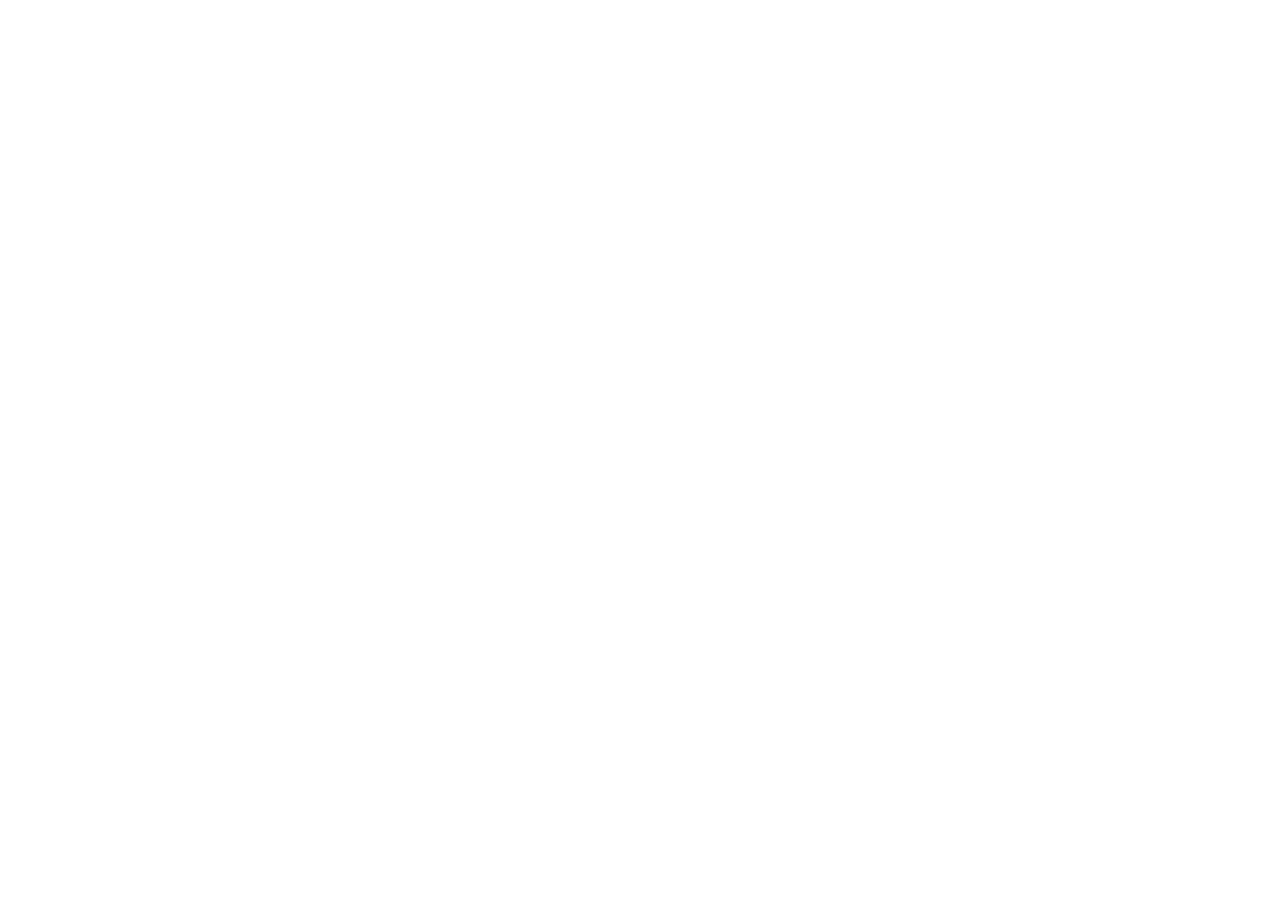
==== src/main/resources/templates/join.html @ 9500f648 "23.03.17" ====
<!DOCTYPE html>
<html lang="en" xmlns:th="http://www.thymeleaf.org">

<head>
    <meta charset="UTF-8">
    <title>join/title>
    <link rel="stylesheet" th:href="@{/css/join.css}">
</head>

<body>
    <h1>회원가입</h1>
    <form th:action="@{/joinOk}" method="post" th:object="${memberDto}" enctype="multipart/form-data">
        이메일: <input type="text" name="mEmail">
        비밀번호: <input type="password" name="mPw">
        우편번호: <input type="text" name="mZipcode">
        주소: <input type="text" name="mAddr1">
        상세주소: <input type="text" name="mAddr2">
        이름: <input type="text" name="mName">
        연락처: <input type="text" name="mTel">
        자기소개: <input type="memo" name="mIntro">
        희망포지션: <select name="mPosition">
            <option value="" selected>포지션</option>
            <option value="MULTI" selected>MultiPlayer</option>
            <option value="ST" selected>ST</option>
            <option value="MF" selected>MF</option>
            <option value="DF" selected>DF</option>
            <option value="GK" selected>GK</option>
        </select>
        프로필 : <input type="file" name="profileImg">
        
        <input type="submit" value="가입!">

    </form>
</body>

</html>
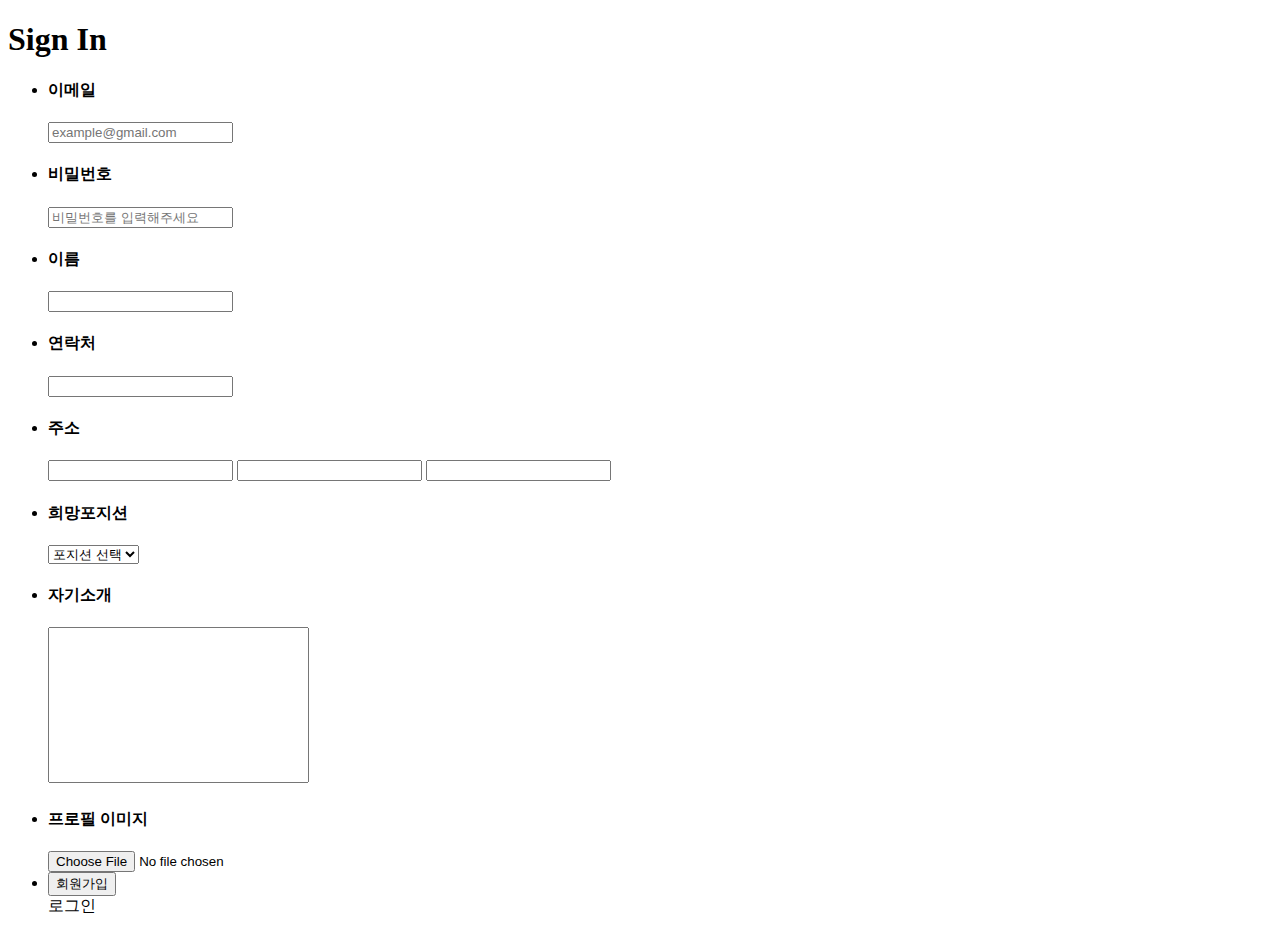
==== commit 4b5dac47: "23.03.21" ====
--- a/src/main/resources/templates/join.html
+++ b/src/main/resources/templates/join.html
@@ -3,34 +3,72 @@
 
 <head>
     <meta charset="UTF-8">
-    <title>join/title>
+    <title>join</title>
     <link rel="stylesheet" th:href="@{/css/join.css}">
 </head>
 
 <body>
-    <h1>회원가입</h1>
-    <form th:action="@{/joinOk}" method="post" th:object="${memberDto}" enctype="multipart/form-data">
-        이메일: <input type="text" name="mEmail">
-        비밀번호: <input type="password" name="mPw">
-        우편번호: <input type="text" name="mZipcode">
-        주소: <input type="text" name="mAddr1">
-        상세주소: <input type="text" name="mAddr2">
-        이름: <input type="text" name="mName">
-        연락처: <input type="text" name="mTel">
-        자기소개: <input type="memo" name="mIntro">
-        희망포지션: <select name="mPosition">
-            <option value="" selected>포지션</option>
-            <option value="MULTI" selected>MultiPlayer</option>
-            <option value="ST" selected>ST</option>
-            <option value="MF" selected>MF</option>
-            <option value="DF" selected>DF</option>
-            <option value="GK" selected>GK</option>
-        </select>
-        프로필 : <input type="file" name="profileImg">
-        
-        <input type="submit" value="가입!">
-
-    </form>
+    <div class="wrap">
+        <div class="join">
+            <h1>Sign In</h1>
+            <form th:action="joinOk" method="post" th:object="${memberDto}" enctype="multipart/form-data">
+                <div class="join-form">
+                    <ul>
+                        <li class="s1">
+                            <h4>이메일</h4>
+                            <input type="text" name="mEmail" placeholder="example@gmail.com">
+                        </li>
+                        <li class="s1">
+                            <h4>비밀번호</h4>
+                            <input type="password" name="mPw" placeholder="비밀번호를 입력해주세요">
+                        </li>
+                        <li class="s1">
+                            <h4>이름</h4>
+                            <input type="text" name="mName">
+                        </li>
+                        <li class="s1">
+                            <h4>연락처</h4>
+                            <input type="text" name="mTel">
+                        </li>
+                        <li class="s1">
+                            <h4>주소</h4>
+                            <input type="text" name="mZipcode">
+                            <input type="text" name="mAddr1">
+                            <!-- 상세주소(선택) -->
+                            <input type="text" name="mAddr2">
+                        </li>
+                        <li class="s1">
+                            <h4>희망포지션</h4>
+                            <select name="mPosition">
+                                <option value="" selected>포지션 선택</option>
+                                <option value="MULTI">상관없음</option>
+                                <option value="ST">ST</option>
+                                <option value="MF">MF</option>
+                                <option value="DF">DF</option>
+                                <option value="GK">GK</option>
+                            </select>
+                        </li>
+                        <li class="s1">
+                            <h4>자기소개</h4>
+                            <textarea name="mIntro" cols="30" rows="10" style="resize:none;"></textarea>
+                            <!-- <input type="memo" name="mIntro" > -->
+                        </li>
+                        <li class="s1">
+                            <h4>프로필 이미지</h4>
+                            <input type="file" name="profileImg">
+                        </li>
+                        <li class="s2">
+                            <input type="submit" value="회원가입">
+                        </li>
+                        
+                        <div class="side-Menu">
+                            <a th:href="@{/login}">로그인</a>
+                        </div>
+                    </ul>
+                </div>
+            </form>
+        </div>
+    </div>
 </body>
 
 </html>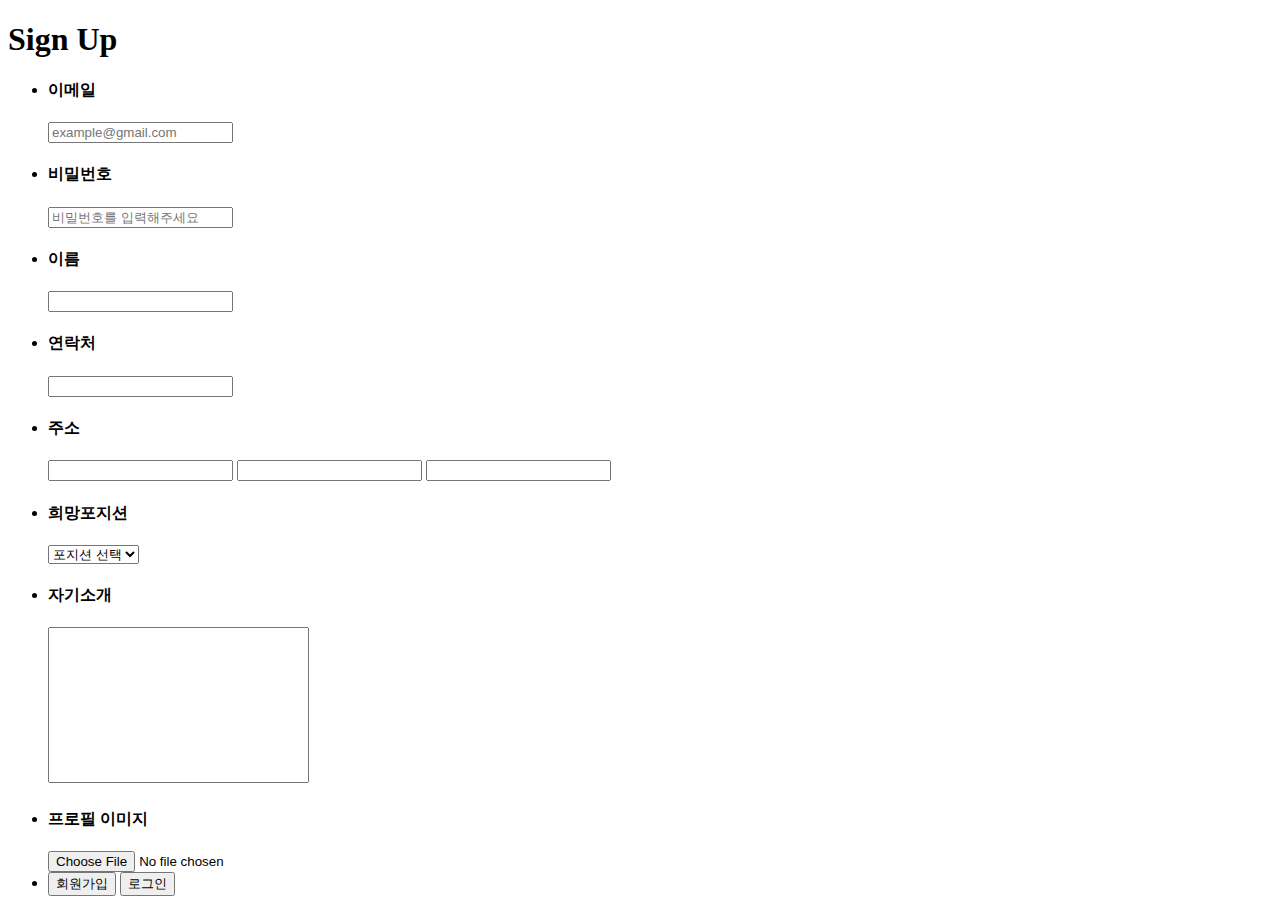
==== commit 8bc42c28: "23.03.23" ====
--- a/src/main/resources/templates/join.html
+++ b/src/main/resources/templates/join.html
@@ -4,43 +4,48 @@
 <head>
     <meta charset="UTF-8">
     <title>join</title>
+    <script th:src="@{/js/telCheck.js}" defer></script>
     <link rel="stylesheet" th:href="@{/css/join.css}">
 </head>
 
 <body>
     <div class="wrap">
         <div class="join">
-            <h1>Sign In</h1>
+            <h1>Sign Up</h1>
             <form th:action="joinOk" method="post" th:object="${memberDto}" enctype="multipart/form-data">
                 <div class="join-form">
                     <ul>
                         <li class="s1">
                             <h4>이메일</h4>
-                            <input type="text" name="mEmail" placeholder="example@gmail.com">
+                            <input type="text" th:field="*{mEmail}" placeholder="example@gmail.com">
+                            <p th:if="${#fields.hasErrors('mEmail')}" th:errorclass="error" th:errors="*{mEmail}"></p>
                         </li>
                         <li class="s1">
                             <h4>비밀번호</h4>
-                            <input type="password" name="mPw" placeholder="비밀번호를 입력해주세요">
+                            <input type="password" th:field="*{mPw}" placeholder="비밀번호를 입력해주세요">
+                            <p th:if="${#fields.hasErrors('mPw')}" th:errorclass="error" th:errors="*{mPw}"></p>
                         </li>
                         <li class="s1">
                             <h4>이름</h4>
-                            <input type="text" name="mName">
+                            <input type="text" th:field="*{mName}">
+                            <p th:if="${#fields.hasErrors('mName')}" th:errorclass="error" th:errors="*{mName}"></p>
                         </li>
                         <li class="s1">
                             <h4>연락처</h4>
-                            <input type="text" name="mTel">
+                            <input type="text" th:field="*{mTel}" maxlength="13" oninput="autoHyphen(this)">
+                            <p th:if="${#fields.hasErrors('mTel')}" th:errorclass="error" th:errors="*{mTel}"></p>
                         </li>
                         <li class="s1">
                             <h4>주소</h4>
-                            <input type="text" name="mZipcode">
-                            <input type="text" name="mAddr1">
+                            <input type="text" th:field="*{mZipcode}">
+                            <input type="text" th:field="*{mAddr1}">
                             <!-- 상세주소(선택) -->
-                            <input type="text" name="mAddr2">
+                            <input type="text" th:field="*{mAddr2}">
                         </li>
                         <li class="s1">
                             <h4>희망포지션</h4>
-                            <select name="mPosition">
-                                <option value="" selected>포지션 선택</option>
+                            <select th:field="*{mPosition}">
+                                <option value="MULTI" selected>포지션 선택</option>
                                 <option value="MULTI">상관없음</option>
                                 <option value="ST">ST</option>
                                 <option value="MF">MF</option>
@@ -50,20 +55,17 @@
                         </li>
                         <li class="s1">
                             <h4>자기소개</h4>
-                            <textarea name="mIntro" cols="30" rows="10" style="resize:none;"></textarea>
+                            <textarea th:field="*{mIntro}" cols="30" rows="10" style="resize:none;"></textarea>
                             <!-- <input type="memo" name="mIntro" > -->
                         </li>
                         <li class="s1">
                             <h4>프로필 이미지</h4>
-                            <input type="file" name="profileImg">
+                            <input type="file" th:field="*{profileImg}">
                         </li>
                         <li class="s2">
                             <input type="submit" value="회원가입">
+                            <button><a th:href="@{/login}">로그인</a></button>
                         </li>
-                        
-                        <div class="side-Menu">
-                            <a th:href="@{/login}">로그인</a>
-                        </div>
                     </ul>
                 </div>
             </form>
